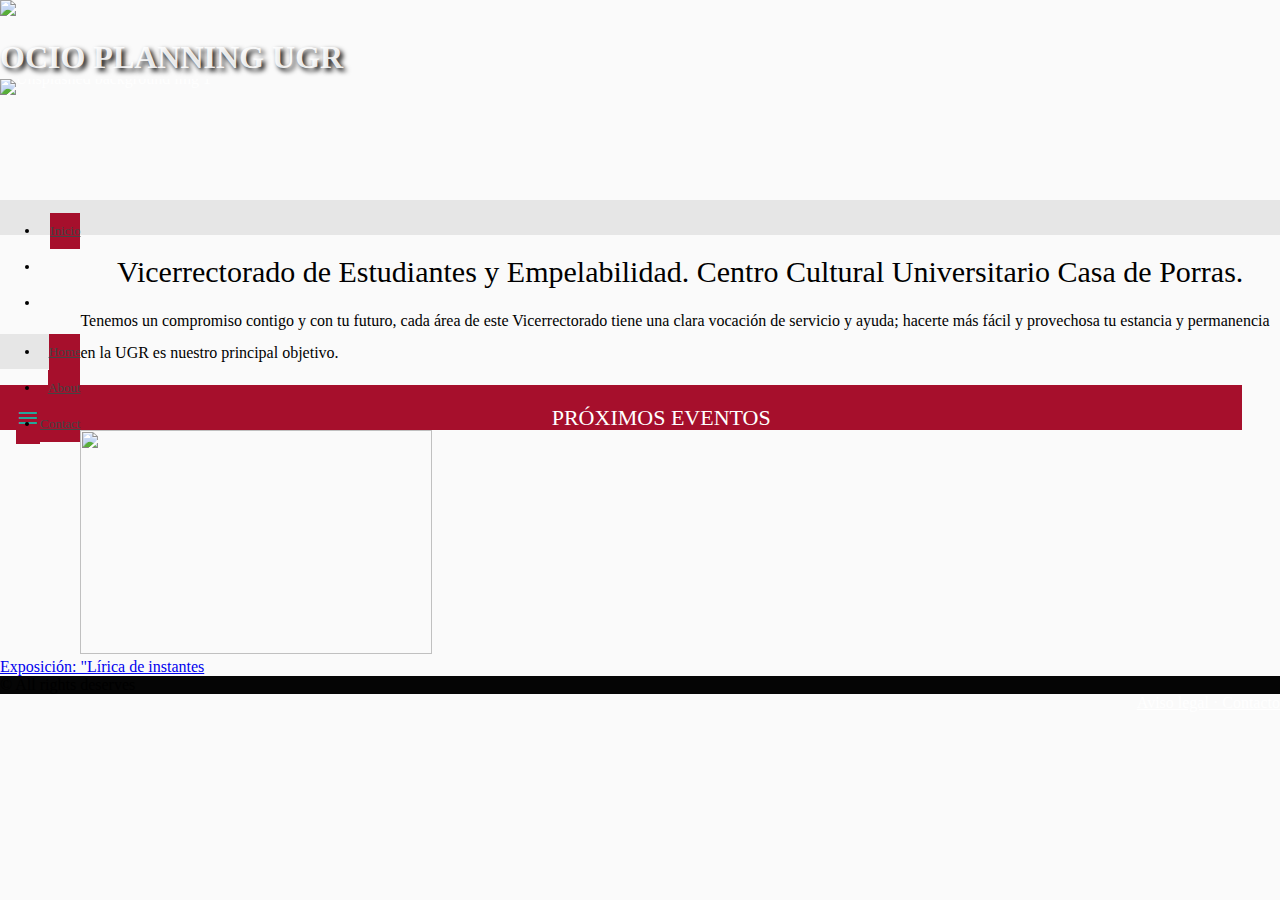
==== Grupo/index.html @ 9c76f27d "Creacion página" ====
<!doctype html>
                        <html>
                        <head>
                        <title>Grupos</title>
                        <link rel="shortcut icon" href="assets/img/favicon.ico" type="image/x-icon">
                        <link rel="icon" href="assets/img/favicon.ico" type="image/x-icon">
                        <!-- Required meta tags -->
                        <meta charset="utf-8">
                        <meta name="viewport" content="width=device-width, initial-scale=1, shrink-to-fit=no">
                        <meta name="description" content="Página de visualizacion de los grupos organizadores">
                        <meta name="keywords" content="Grupo">
                        <meta name="author" content="Ana Bosh, Mónica Cordovilla">
                        <link href="https://fonts.googleapis.com/css?family=Roboto" rel="stylesheet">
                        <link rel="stylesheet" href="https://fonts.googleapis.com/icon?family=Material+Icons">
                        <link rel="stylesheet" href="https://cdnjs.cloudflare.com/ajax/libs/materialize/0.100.2/css/materialize.min.css">
                        <link rel="stylesheet" href="css/style.css">
                        <script src="https://cdnjs.cloudflare.com/ajax/libs/jquery/3.2.1/jquery.min.js"></script>
                        <script src="https://cdnjs.cloudflare.com/ajax/libs/materialize/0.100.2/js/materialize.min.js"></script>
                        </head>
                        <body><title>Ocio Planning UGR v2</title><link rel="shortcut icon" href="assets/img/favicon.ico" type="image/x-icon"/><link rel="icon" href="assets/img/favicon.ico" type="image/x-icon"/><meta charset="utf-8"/><meta name="viewport" content="width=device-width, initial-scale=1, shrink-to-fit=no"/><meta name="description" content="Página web destinada a contribuir en el ocio de la Universidad de Granada"/><meta name="keywords" content="HTML5,CSS5,Generator,Web,Maker,Builder,Materialize,GrapeJS,Electron"/><meta name="author" content="Monica Cordovilla Gámez, Ana Bosch Fernández"/><link href="https://fonts.googleapis.com/css?family=Roboto" rel="stylesheet"/><link rel="stylesheet" href="https://fonts.googleapis.com/icon?family=Material+Icons"/><link rel="stylesheet" href="https://cdnjs.cloudflare.com/ajax/libs/materialize/0.100.2/css/materialize.min.css"/><link rel="stylesheet" href="css/style.css"/><script src="https://cdnjs.cloudflare.com/ajax/libs/jquery/3.2.1/jquery.min.js"></script><script src="https://cdnjs.cloudflare.com/ajax/libs/materialize/0.100.2/js/materialize.min.js"></script><div id="index-banner" class="parallax-container"><div class="section no-pad-bot"><div class="container"><br/><br/><br/><br/></div><img src="https://www.ugr.es/sites/default/files/ugr-marca-horizontal-color%403x.png" id="io8zmm"/><h1 class="header center">OCIO PLANNING UGR
	</h1></div><div class="parallax"><img src="https://res.cloudinary.com/ronaldaug/image/upload/v1515419443/background_ckgyqe.jpg" alt="Unsplashed background img 1"/></div></div><nav role="navigation" class="black"><div class="nav-wrapper container"><ul class="right hide-on-med-and-down"><li><a href="#" class="white-text">Inicio</a></li><li>
	  </li><li>
	  </li></ul><ul id="nav-mobile" class="side-nav black"><li><a href=../PaginaPrincipal/PaginaPrincipal/index.html class="white-text">Home</a></li><li><a href="#" class="white-text">About</a></li><li><a href="#" class="white-text">Contact</a></li></ul><a href="#" data-activates="nav-mobile" class="button-collapse white-text"><i class="material-icons">menu
	  </i></a></div></nav>
      <div id="iijhtt">Vicerrectorado de Estudiantes y Empelabilidad. Centro Cultural Universitario Casa de Porras.</div>
      <div class="row">
          <div class="input-field col s12">
              <p id="textarea1" class="materialize-textarea">Tenemos un compromiso contigo y con tu futuro, cada área de este Vicerrectorado tiene una clara vocación de servicio y ayuda; hacerte más fácil y provechosa tu estancia y permanencia en la UGR es nuestro principal objetivo.
              </p>
              <div id="iuwolo">PRÓXIMOS EVENTOS</div>
          </div>
      </div>
      <div class="row">
          <div class="col s6 m4">
              <a href="../DetalleEvento/DetalleEvento/index.html">
                  <img id="in2vtg" src="https://canal.ugr.es/wp-content/uploads/2019/04/lirica-instante.jpg"/>
                  <div id="iwi0sb">
                      <span id="i6mwr9">Exposición: "Lírica de instantes</span>
                  </div>
              </a>
          </div>
      </div>
      <footer class="page-footer gram-footer">
          <div class="container"></div>
          <div class="footer-copyright">
              <div class="container">© All rights deserves<br/>
                  <a href="http://materializecss.com" data-highlightable="1" id="i82hcq">Aviso legal · Contacto</a>
              </div>
          </div>
      </footer>
      <div class="container"></div>
      <footer>
      </footer>
      <script>
  jQuery(document).ready(function ($) {
	$('.parallax').parallax();
	$('.button-collapse').sideNav();
  }
						);
</script><!-- this page is generateded by Gramateria -->
</body>
</html>
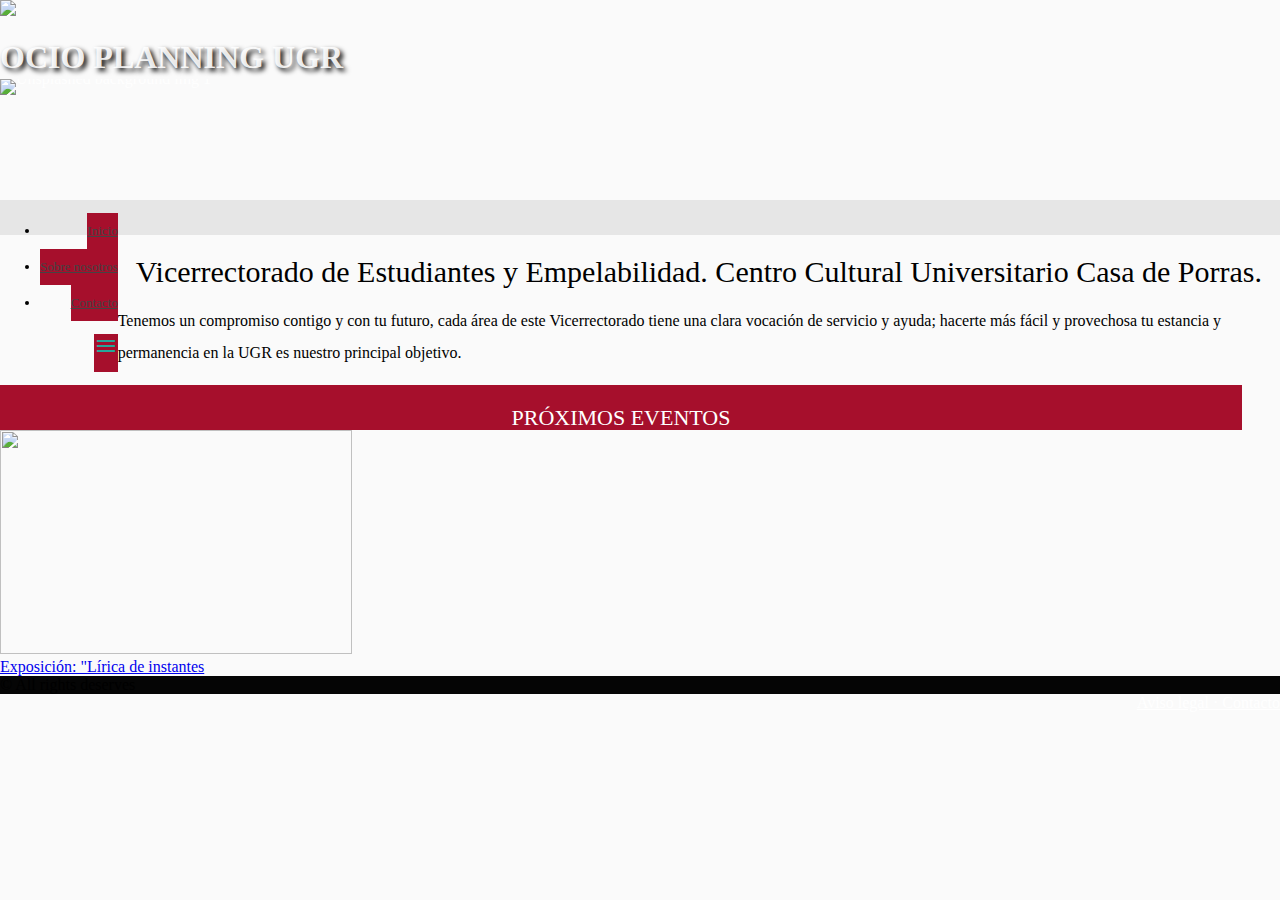
==== commit 14a21f09: "Mejora de código y enlaces arreglados" ====
--- a/Grupo/index.html
+++ b/Grupo/index.html
@@ -1,62 +1,90 @@
 <!doctype html>
-                        <html>
-                        <head>
-                        <title>Grupos</title>
-                        <link rel="shortcut icon" href="assets/img/favicon.ico" type="image/x-icon">
-                        <link rel="icon" href="assets/img/favicon.ico" type="image/x-icon">
-                        <!-- Required meta tags -->
-                        <meta charset="utf-8">
-                        <meta name="viewport" content="width=device-width, initial-scale=1, shrink-to-fit=no">
-                        <meta name="description" content="Página de visualizacion de los grupos organizadores">
-                        <meta name="keywords" content="Grupo">
-                        <meta name="author" content="Ana Bosh, Mónica Cordovilla">
-                        <link href="https://fonts.googleapis.com/css?family=Roboto" rel="stylesheet">
-                        <link rel="stylesheet" href="https://fonts.googleapis.com/icon?family=Material+Icons">
-                        <link rel="stylesheet" href="https://cdnjs.cloudflare.com/ajax/libs/materialize/0.100.2/css/materialize.min.css">
-                        <link rel="stylesheet" href="css/style.css">
-                        <script src="https://cdnjs.cloudflare.com/ajax/libs/jquery/3.2.1/jquery.min.js"></script>
-                        <script src="https://cdnjs.cloudflare.com/ajax/libs/materialize/0.100.2/js/materialize.min.js"></script>
-                        </head>
-                        <body><title>Ocio Planning UGR v2</title><link rel="shortcut icon" href="assets/img/favicon.ico" type="image/x-icon"/><link rel="icon" href="assets/img/favicon.ico" type="image/x-icon"/><meta charset="utf-8"/><meta name="viewport" content="width=device-width, initial-scale=1, shrink-to-fit=no"/><meta name="description" content="Página web destinada a contribuir en el ocio de la Universidad de Granada"/><meta name="keywords" content="HTML5,CSS5,Generator,Web,Maker,Builder,Materialize,GrapeJS,Electron"/><meta name="author" content="Monica Cordovilla Gámez, Ana Bosch Fernández"/><link href="https://fonts.googleapis.com/css?family=Roboto" rel="stylesheet"/><link rel="stylesheet" href="https://fonts.googleapis.com/icon?family=Material+Icons"/><link rel="stylesheet" href="https://cdnjs.cloudflare.com/ajax/libs/materialize/0.100.2/css/materialize.min.css"/><link rel="stylesheet" href="css/style.css"/><script src="https://cdnjs.cloudflare.com/ajax/libs/jquery/3.2.1/jquery.min.js"></script><script src="https://cdnjs.cloudflare.com/ajax/libs/materialize/0.100.2/js/materialize.min.js"></script><div id="index-banner" class="parallax-container"><div class="section no-pad-bot"><div class="container"><br/><br/><br/><br/></div><img src="https://www.ugr.es/sites/default/files/ugr-marca-horizontal-color%403x.png" id="io8zmm"/><h1 class="header center">OCIO PLANNING UGR
-	</h1></div><div class="parallax"><img src="https://res.cloudinary.com/ronaldaug/image/upload/v1515419443/background_ckgyqe.jpg" alt="Unsplashed background img 1"/></div></div><nav role="navigation" class="black"><div class="nav-wrapper container"><ul class="right hide-on-med-and-down"><li><a href="#" class="white-text">Inicio</a></li><li>
-	  </li><li>
-	  </li></ul><ul id="nav-mobile" class="side-nav black"><li><a href=../PaginaPrincipal/PaginaPrincipal/index.html class="white-text">Home</a></li><li><a href="#" class="white-text">About</a></li><li><a href="#" class="white-text">Contact</a></li></ul><a href="#" data-activates="nav-mobile" class="button-collapse white-text"><i class="material-icons">menu
-	  </i></a></div></nav>
-      <div id="iijhtt">Vicerrectorado de Estudiantes y Empelabilidad. Centro Cultural Universitario Casa de Porras.</div>
-      <div class="row">
-          <div class="input-field col s12">
-              <p id="textarea1" class="materialize-textarea">Tenemos un compromiso contigo y con tu futuro, cada área de este Vicerrectorado tiene una clara vocación de servicio y ayuda; hacerte más fácil y provechosa tu estancia y permanencia en la UGR es nuestro principal objetivo.
-              </p>
-              <div id="iuwolo">PRÓXIMOS EVENTOS</div>
-          </div>
-      </div>
-      <div class="row">
-          <div class="col s6 m4">
-              <a href="../DetalleEvento/DetalleEvento/index.html">
-                  <img id="in2vtg" src="https://canal.ugr.es/wp-content/uploads/2019/04/lirica-instante.jpg"/>
-                  <div id="iwi0sb">
-                      <span id="i6mwr9">Exposición: "Lírica de instantes</span>
-                  </div>
-              </a>
-          </div>
-      </div>
-      <footer class="page-footer gram-footer">
-          <div class="container"></div>
-          <div class="footer-copyright">
-              <div class="container">© All rights deserves<br/>
-                  <a href="http://materializecss.com" data-highlightable="1" id="i82hcq">Aviso legal · Contacto</a>
-              </div>
-          </div>
-      </footer>
-      <div class="container"></div>
-      <footer>
-      </footer>
-      <script>
-  jQuery(document).ready(function ($) {
-	$('.parallax').parallax();
-	$('.button-collapse').sideNav();
-  }
-						);
-</script><!-- this page is generateded by Gramateria -->
+<html>
+<head>
+    <title>Grupos</title
+    <link rel="shortcut icon" href="assets/img/favicon.ico" type="image/x-icon">
+    <link rel="icon" href="assets/img/favicon.ico" type="image/x-icon">
+    <!-- Required meta tags -->
+    <meta charset="utf-8">
+    <meta name="viewport" content="width=device-width, initial-scale=1, shrink-to-fit=no">
+    <meta name="description" content="Página de visualizacion de los grupos organizadores">
+    <meta name="keywords" content="Grupo">
+    <meta name="author" content="Ana Bosh, Mónica Cordovilla">
+    <link href="https://fonts.googleapis.com/css?family=Roboto" rel="stylesheet">
+    <link rel="stylesheet" href="https://fonts.googleapis.com/icon?family=Material+Icons">
+    <link rel="stylesheet" href="https://cdnjs.cloudflare.com/ajax/libs/materialize/0.100.2/css/materialize.min.css">
+    <link rel="stylesheet" href="css/style.css">
+    <script src="https://cdnjs.cloudflare.com/ajax/libs/jquery/3.2.1/jquery.min.js"></script>
+    <script src="https://cdnjs.cloudflare.com/ajax/libs/materialize/0.100.2/js/materialize.min.js">
+ </script>
+</head>
+<body>
+    <title> Ocio Planning UGR v2</title>
+     <div id="index-banner" class="parallax-container">
+         <div class="section no-pad-bot">
+             <div class="container"><br/><br/><br/><br/>
+             </div>
+             <img src="https://www.ugr.es/sites/default/files/ugr-marca-horizontal-color%403x.png" id="io8zmm"/>
+             <h1 class="header center">OCIO PLANNING UGR</h1>
+         </div>
+         <div class="parallax">
+             <img src="https://res.cloudinary.com/ronaldaug/image/upload/v1515419443/background_ckgyqe.jpg" alt="Unsplashed background img 1"/>
+         </div>
+     </div>
+     <nav role="navigation" class="black">
+         <div class="nav-wrapper container">
+             <ul class="right hide-on-med-and-down">
+                 <li>
+                     <a href="../index.html" class="white-text">Inicio</a>
+                 </li>
+                 <li>
+                     <a href="#" class="white-text">Sobre nosotros</a>
+                 </li>
+                <li>
+                    <a href="#" class="white-text">Contacto</a>
+                </li>
+            </ul>
+            <a href="#" data-activates="nav-mobile" class="button-collapse white-text">
+                <i class="material-icons">menu</i>
+            </a>
+            </div>
+        </nav>
+        <div id="iijhtt">Vicerrectorado de Estudiantes y Empelabilidad. Centro Cultural Universitario Casa de Porras.</div>
+        <div class="row">
+            <div class="input-field col s12">
+                <p id="textarea1" class="materialize-textarea">Tenemos un compromiso contigo y con tu futuro, cada área de este Vicerrectorado tiene una clara vocación de servicio y ayuda; hacerte más fácil y provechosa tu estancia y permanencia en la UGR es nuestro principal objetivo.</p>
+                <div id="iuwolo">PRÓXIMOS EVENTOS</div>
+            </div>
+        </div>
+        <div class="row">
+            <div class="col s6 m4">
+                <a href="../DetalleEvento/DetalleEvento/index.html">
+                    <img id="in2vtg" src="https://canal.ugr.es/wp-content/uploads/2019/04/lirica-instante.jpg"/>
+                    <div id="iwi0sb">
+                        <span id="i6mwr9">Exposición: "Lírica de instantes</span>
+                    </div>
+                </a>
+            </div>
+        </div>
+        <footer class="page-footer gram-footer">
+            <div class="container">
+            </div><div class="footer-copyright">
+                <div class="container">© All rights deserves<br/>
+                    <a href="http://materializecss.com" data-highlightable="1" id="i82hcq">Aviso legal · Contacto</a>
+                </div>
+            </div>
+        </footer>
+        <div class="container">
+        </div>
+        <footer>
+        </footer>
+        <script>
+          jQuery(document).ready(function ($) {
+        $('.parallax').parallax();
+        $('.button-collapse').sideNav();
+          }
+        );
+        </script>
+ <!-- this page is generateded by Gramateria -->
 </body>
 </html>
